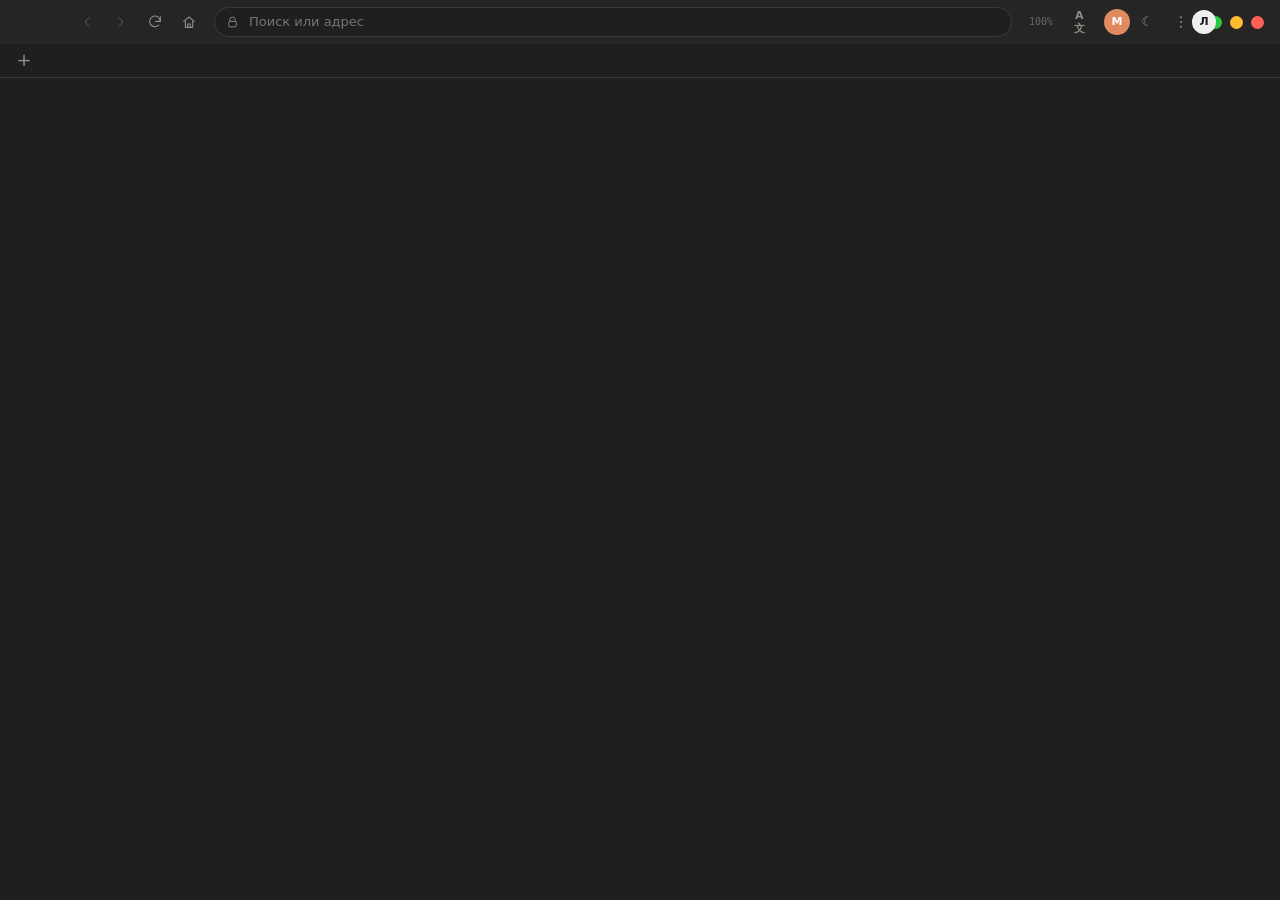
==== crates/rustle-ui/assets/chrome/index.html @ 7222b8e9 "patch: Rustle 0.41.25 settings scroll and page actions" ====
<!doctype html>
<html lang="ru">
<head>
  <meta charset="utf-8">
  <meta name="viewport" content="width=device-width, initial-scale=1">
  <title>Rustle</title>
  <link rel="stylesheet" href="chrome.css">
</head>
<body>
  <aside class="global-settings-rail" id="global-settings-rail" hidden></aside>
  <div class="topbar" id="topbar">
  <div class="toolbar" role="toolbar" aria-label="Навигация">
    <button class="profile-avatar" id="profile-avatar" type="button" title="Профиль" aria-label="Профиль">
      <span id="profile-avatar-text">Л</span>
    </button>
    <div class="window-controls" id="window-controls">
      <button class="window-control window-control--min" id="win-min" type="button" title="Свернуть" aria-label="Свернуть">
        <svg viewBox="0 0 24 24" aria-hidden="true"><path d="M6 12h12" fill="none" stroke="currentColor" stroke-width="2" stroke-linecap="round"/></svg>
      </button>
      <button class="window-control window-control--max" id="win-max" type="button" title="Оконный режим" aria-label="Оконный режим">
        <svg viewBox="0 0 24 24" aria-hidden="true"><rect x="6" y="6" width="12" height="12" rx="1.5" fill="none" stroke="currentColor" stroke-width="2"/></svg>
      </button>
      <button class="window-control window-control--close" id="win-close" type="button" title="Закрыть" aria-label="Закрыть">
        <svg viewBox="0 0 24 24" aria-hidden="true"><path d="M7 7l10 10M17 7L7 17" fill="none" stroke="currentColor" stroke-width="2" stroke-linecap="round"/></svg>
      </button>
    </div>

    <button class="chrome-btn topbar-menu" type="button" id="topbar-menu" title="Настройки" aria-label="Настройки">
      <svg viewBox="0 0 24 24" aria-hidden="true"><path d="M5 7h14M5 12h14M5 17h14" fill="none" stroke="currentColor" stroke-width="1.8" stroke-linecap="round"/></svg>
    </button>
    <button class="chrome-btn" type="button" id="back" data-cmd="nav.back" title="Назад (Alt+←)" aria-label="Назад" disabled>
      <svg viewBox="0 0 24 24" aria-hidden="true"><path d="M15 18l-6-6 6-6" fill="none" stroke="currentColor" stroke-width="1.65" stroke-linecap="round" stroke-linejoin="round"/></svg>
    </button>
    <button class="chrome-btn" type="button" id="forward" data-cmd="nav.forward" title="Вперёд (Alt+→)" aria-label="Вперёд" disabled>
      <svg viewBox="0 0 24 24" aria-hidden="true"><path d="M9 6l6 6-6 6" fill="none" stroke="currentColor" stroke-width="1.65" stroke-linecap="round" stroke-linejoin="round"/></svg>
    </button>
    <button class="chrome-btn" type="button" id="reload" data-cmd="nav.reload" title="Обновить (F5)" aria-label="Обновить">
      <svg class="icon-reload" viewBox="0 0 24 24" aria-hidden="true"><path d="M20 11a8 8 0 1 0-2.3 5.7" fill="none" stroke="currentColor" stroke-width="1.65" stroke-linecap="round"/><path d="M20 4v7h-7" fill="none" stroke="currentColor" stroke-width="1.65" stroke-linecap="round" stroke-linejoin="round"/></svg>
      <svg class="icon-spinner" viewBox="0 0 24 24" aria-hidden="true"><circle cx="12" cy="12" r="8" fill="none" stroke="currentColor" stroke-width="1.65" opacity="0.25"/><path d="M20 12a8 8 0 0 0-8-8" fill="none" stroke="currentColor" stroke-width="1.65" stroke-linecap="round"/></svg>
    </button>
    <button class="chrome-btn" type="button" id="toolbar-home" title="На главную" aria-label="На главную">
      <svg viewBox="0 0 24 24" aria-hidden="true"><path d="m4 11 8-6.5 8 6.5" fill="none" stroke="currentColor" stroke-width="1.65" stroke-linecap="round" stroke-linejoin="round"/><path d="M6.5 10.5V20h11v-9.5" fill="none" stroke="currentColor" stroke-width="1.65" stroke-linejoin="round"/><path d="M10 20v-5h4v5" fill="none" stroke="currentColor" stroke-width="1.65" stroke-linejoin="round"/></svg>
    </button>

    <div class="address">
      <span class="address__search" aria-hidden="true">
        <svg viewBox="0 0 24 24"><circle cx="11" cy="11" r="6.5" fill="none" stroke="currentColor" stroke-width="1.7"/><path d="m16 16 4 4" fill="none" stroke="currentColor" stroke-width="1.7" stroke-linecap="round"/></svg>
      </span>
      <span class="address__icon" aria-hidden="true">
        <svg viewBox="0 0 24 24"><path d="M7 10V7a5 5 0 0 1 10 0v3" fill="none" stroke="currentColor" stroke-width="1.65"/><rect x="5" y="10" width="14" height="10" rx="2" fill="none" stroke="currentColor" stroke-width="1.65"/></svg>
      </span>
      <input id="address" class="address__input" type="text" value="" placeholder="Поиск или адрес" spellcheck="false" autocomplete="off" aria-label="Адресная строка">
    </div>

    <button class="profile-chip" id="profile-chip" type="button" title="Профиль" aria-label="Профиль">
      <span id="profile-chip-text">M</span>
    </button>

    <span class="zoom-label" id="zoom-label" title="Масштаб — сбросить" role="button" tabindex="0" aria-live="polite">100%</span>

    <button class="chrome-btn" type="button" id="translate-page" title="Google Переводчик" aria-label="Google Переводчик"><span class="translate-icon">A文</span></button>
    <button class="chrome-btn" type="button" data-newtab="rustle://downloads" title="Загрузки" aria-label="Загрузки">
      <svg viewBox="0 0 24 24" aria-hidden="true"><path d="M12 4v11m-4-4 4 4 4-4M5 19h14" fill="none" stroke="currentColor" stroke-width="1.65" stroke-linecap="round" stroke-linejoin="round"/></svg>
    </button>
    <button class="chrome-btn" type="button" id="theme-toggle" title="Сменить тему" aria-label="Сменить тему"><span id="theme-toggle-icon">☾</span></button>
    <button class="chrome-btn" type="button" id="menu-toggle" title="Меню" aria-label="Меню" aria-haspopup="menu" aria-expanded="false">
      <svg viewBox="0 0 24 24" aria-hidden="true"><circle cx="12" cy="5" r="1.5" fill="currentColor"/><circle cx="12" cy="12" r="1.5" fill="currentColor"/><circle cx="12" cy="19" r="1.5" fill="currentColor"/></svg>
    </button>
  </div>

  <div class="tabs" role="tablist" aria-label="Вкладки">
    <div class="tabs__items" id="tabs"></div>
    <button class="tab-new" type="button" id="new-tab" title="Новая вкладка (Ctrl+T)" aria-label="Новая вкладка">+</button>
    <span class="tabs__spacer"></span>
  </div>
  </div>

  <div class="recovery-banner" id="recovery-banner" hidden>
    <span>Сессия восстановлена после сбоя</span>
    <button type="button" id="recovery-close" aria-label="Закрыть">×</button>
  </div>
  <div class="find-bar" id="find-bar" hidden>
    <input id="find-input" class="find-bar__input" type="search" placeholder="Найти на странице" autocomplete="off">
    <button id="find-prev" class="find-bar__button" type="button" title="Предыдущее">↑</button>
    <button id="find-next" class="find-bar__button" type="button" title="Следующее">↓</button>
    <button id="find-close" class="find-bar__button" type="button" title="Закрыть">×</button>
  </div>

  <div class="suggestions" id="suggestions" hidden></div>

  <section class="error-view" id="error-view" aria-live="polite">
    <div class="error-view__card">
      <p class="error-view__eyebrow" id="error-code">Ошибка загрузки</p>
      <h1 class="error-view__title">Не удалось открыть страницу</h1>
      <p class="error-view__text" id="error-message">Проверьте адрес и подключение к интернету.</p>
      <p class="error-view__url" id="error-url"></p>
      <div class="error-view__actions">
        <button class="button button--primary" type="button" id="error-retry">Повторить</button>
        <button class="button" type="button" id="error-back">Назад</button>
      </div>
    </div>
  </section>

  <section class="newtab-view" id="newtab-view">
    <div class="newtab">
      <div class="newtab__hero" id="newtab-hero">
        <img class="newtab__logo" src="logo.png" alt="Rustle">
        <div class="newtab__brand">Rustle</div>
        <canvas class="newtab__particles" id="newtab-particles"></canvas>
      </div>
      <p class="newtab__tagline">Минималистичный браузер. 0.41.25.</p>

      <form class="newtab__search" id="newtab-search" role="search">
        <input class="newtab__input" id="newtab-query" type="text" placeholder="Поиск или адрес" autocomplete="off">
        <button class="newtab__go" type="submit" aria-label="Найти">→</button>
      </form>

      <div class="newtab__shortcuts" id="newtab-shortcuts"></div>
      <div class="newtab__actions">
        <button class="newtab__add" id="newtab-add" type="button">+ Добавить сайт</button>
        <button class="newtab__add newtab__edit" id="newtab-edit" type="button">✎ Редактировать плитки</button>
      </div>

    <aside class="history-sticks" id="newtab-history" aria-label="История и вкладки">
      <div class="history-sticks__scroll">
        <div class="stick-group" id="newtab-history-requests"></div>
        <div class="stick-divider"></div>
        <div class="stick-group" id="newtab-history-tabs"></div>
      </div>
    </aside>
    <div class="history-popover" id="history-popover" role="tooltip"></div>
      <p class="newtab__hint">Вкладки, история, закладки и настройки уже работают. <span class="newtab__version" id="about" title="Версия">0.41.25</span></p>
    </div>
  </section>

  <section class="internal-page" id="page-history" data-page="history" hidden>
    <header class="page-head">
      <div>
        <p class="page-eyebrow">Данные</p>
        <h1>История</h1>
      </div>
      <nav class="page-nav">
        <button type="button" data-nav="rustle://bookmarks">Закладки</button>
        <button type="button" data-nav="rustle://settings">Настройки</button>
        <button type="button" data-nav="rustle://about">О браузере</button>
      </nav>
    </header>
    <div class="page-toolbar">
      <input id="history-search" class="page-input" type="search" placeholder="Поиск по истории" autocomplete="off">
      <button id="history-clear" class="button" type="button">Очистить историю</button>
    </div>
    <div id="history-list" class="page-list" aria-live="polite"></div>
  </section>

  <section class="internal-page" id="page-bookmarks" data-page="bookmarks" hidden>
    <header class="page-head">
      <div>
        <p class="page-eyebrow">Коллекция</p>
        <h1>Закладки</h1>
      </div>
      <nav class="page-nav">
        <button type="button" data-nav="rustle://history">История</button>
        <button type="button" data-nav="rustle://settings">Настройки</button>
        <button type="button" data-nav="rustle://about">О браузере</button>
      </nav>
    </header>
    <p class="page-hint">Добавляйте страницы звездой в адресной строке.</p>
    <div class="page-toolbar">
      <button id="bookmarks-import" class="button" type="button">Импорт HTML</button>
      <button id="bookmarks-export" class="button" type="button">Экспорт HTML</button>
    </div>
    <div id="bookmarks-list" class="page-list" aria-live="polite"></div>
  </section>

  <section class="internal-page" id="page-settings" data-page="settings" hidden>
    <header class="page-head">
      <div>
        <p class="page-eyebrow">Поведение</p>
        <h1>Настройки</h1>
      </div>
    </header>

    <div class="settings-layout">
      <nav class="settings-nav" aria-label="Разделы настроек">

        <p>Разделы</p>
        <button type="button" data-nav="rustle://history">История</button>
        <button type="button" data-nav="rustle://bookmarks">Закладки</button>
        <button type="button" data-nav="rustle://about">О браузере</button>
        <div class="settings-nav__rule"></div>
        <button type="button" data-setting-target="setting-engine">Поисковик</button>
        <button type="button" data-setting-target="setting-theme">Тема</button>
        <button type="button" data-setting-target="setting-language">Язык</button>
        <button type="button" data-setting-target="setting-particles">Частицы</button>
        <button type="button" data-setting-target="setting-startup">При запуске</button>
        <button type="button" data-setting-target="setting-https">HTTPS</button>
        <button type="button" data-setting-target="setting-sidebar-width">Боковая панель</button>
        <button type="button" data-setting-target="setting-adblock">Adblock</button>
        <button type="button" data-setting-target="setting-adblock-exceptions">Исключения</button>
        <button type="button" data-setting-target="setting-adblock-rules">Свои правила</button>
        <button type="button" data-setting-target="setting-blocked-log">Журнал блокировок</button>
        <button type="button" data-setting-target="setting-profiles">Профили</button>
        <button type="button" data-setting-target="setting-topbar-style">Верхняя панель</button>
        <button type="button" data-setting-target="setting-window-controls">Кнопки окна</button>
        <button type="button" data-setting-target="setting-auto-suspend">Автосон</button>
        <button type="button" data-setting-target="setting-sessions">Сессии</button>

        <div class="settings-nav__actions">
          <button id="clear-data" class="button" type="button">Очистить cookies и кэш</button>
          <button id="settings-export" class="button" type="button">Экспорт настроек</button>
          <button id="settings-import" class="button" type="button">Импорт настроек</button>
          <span id="settings-status" class="settings__status"></span>
        </div>
      </nav>
      <form id="settings-form" class="settings">
      <label class="settings__row">
        <span>
          <strong>Поисковик</strong>
          <small>Используется для запросов из адресной строки.</small>
        </span>
        <select id="setting-engine">
          <option value="ddg">DuckDuckGo</option>
          <option value="google">Google</option>
          <option value="yandex">Яндекс</option>
          <option value="bing">Bing</option>
        </select>
      </label>
      <label class="settings__row">
        <span>
          <strong>Тема</strong>
          <small>Светлая или тёмная оболочка браузера.</small>
        </span>
        <select id="setting-theme">
          <option value="system">Системная</option>
          <option value="dark">Тёмная</option>
          <option value="light">Светлая</option>
        </select>
      </label>
                      <label class="settings__row">
          <span>
            <strong>Язык интерфейса</strong>
            <small>Русский или English.</small>
          </span>
          <select id="setting-language">
            <option value="ru">Русский</option>
            <option value="en">English</option>
          </select>
        </label>
        <label class="settings__row">
          <span>
            <strong>Частицы на главной</strong>
            <small>Распад логотипа и надписи Rustle.</small>
          </span>
          <input id="setting-particles" type="checkbox" checked>
        </label>
        <label class="settings__row settings__row--stack">
          <span>
            <strong>Интенсивность частиц</strong>
            <small id="setting-particles-label">100%</small>
          </span>
          <input id="setting-particles-intensity" type="range" min="40" max="200" step="10" value="100">
        </label>
<label class="settings__row">
          <span>
            <strong>Ширина боковой панели</strong>
            <small id="setting-sidebar-width-label">282 px</small>
          </span>
          <input id="setting-sidebar-width" type="range" min="72" max="282" step="1" value="282">
        </label>
<label class="settings__row">
        <span>
          <strong>При запуске</strong>
          <small>Восстанавливать сессию или открывать новую вкладку.</small>
        </span>
        <select id="setting-startup">
          <option value="restore">Восстанавливать вкладки</option>
          <option value="newtab">Открывать новую вкладку</option>
        </select>
      </label>
      <label class="settings__row">
        <span>
          <strong>HTTPS-first</strong>
          <small>Пробовать HTTPS для HTTP-адресов, кроме localhost.</small>
        </span>
        <input id="setting-https" type="checkbox" checked>
      </label>
      <label class="settings__row">
        <span>
          <strong>Блокировка рекламы</strong>
          <small>Полноценный Adblock: EasyList, EasyPrivacy и RU AdList, сетевые и косметические фильтры.</small>
        </span>
        <input id="setting-adblock" type="checkbox" checked>
      </label>
      <div class="settings__row">
        <span>
          <strong>Фильтры Adblock</strong>
          <small id="adblock-status">Загрузка…</small>
        </span>
        <button id="adblock-update" class="button" type="button">Обновить</button>
      </div>
      <label class="settings__row settings__row--stack">
        <span>
          <strong>Исключения Adblock</strong>
          <small>Домены через запятую — реклама на них не блокируется.</small>
        </span>
        <textarea class="settings__exceptions" id="setting-adblock-exceptions" rows="2" placeholder="hltv.org"></textarea>
      </label>
      <label class="settings__row settings__row--stack">
        <span>
          <strong>Свои правила Adblock</strong>
          <small>По одному правилу на строку. Поддерживаются домены, ||домен^ и @@исключения.</small>
        </span>
        <textarea class="settings__exceptions" id="setting-adblock-rules" rows="3" placeholder="||ads.example.com^"></textarea>
      </label>
      <label class="settings__row">
        <span>
          <strong>Очищать при выходе</strong>
          <small>Удалять историю, сессию и данные WebView2 после закрытия.</small>
        </span>
        <input id="setting-clear-exit" type="checkbox">
      </label>
      <div class="settings__row settings__row--stack">
        <span>
          <strong>Библиотека сессий</strong>
          <small>Сохраняйте наборы вкладок с названием и превью.</small>
        </span>
        <div class="settings__session-create">
          <input id="session-name" type="text" placeholder="Название сессии" autocomplete="off">
          <input id="session-tags" type="text" placeholder="Теги через запятую" autocomplete="off">
          <button id="session-save" class="button" type="button">Сохранить текущую</button>
        </div>
        <input id="session-filter" type="text" placeholder="Поиск по сессиям и тегам" autocomplete="off">
        <div id="sessions-list" class="sessions-list"></div>
      </div>
      <div class="settings__row settings__row--stack">
        <span>
          <strong>Журнал блокировок</strong>
          <small>Последние заблокированные запросы.</small>
        </span>
        <div id="blocked-list" class="blocked-list"></div>
      </div>
      <label class="settings__row">
        <span>
          <strong>Верхняя панель</strong>
          <small>Компактная строка или классическая с отдельной панелью вкладок.</small>
        </span>
        <select id="setting-topbar-style">
          <option value="compact">Компактная</option>
          <option value="classic">Классическая</option>
        </select>
      </label>
      <label class="settings__row">
        <span>
          <strong>Кнопки окна</strong>
          <small>Светофор macOS или стандартные кнопки Windows.</small>
        </span>
        <select id="setting-window-controls">
          <option value="traffic">Светофор</option>
          <option value="standard">Стандартные Windows</option>
        </select>
      </label>
      <div class="settings__row settings__row--stack">
        <span>
          <strong>Профили</strong>
          <small>Отдельные cookie и данные сайтов. PIN — 4 цифры.</small>
        </span>
        <label class="profile-ask"><input type="checkbox" id="profile-ask"> Спрашивать профиль при открытии</label>
        <div class="profile-settings-list" id="profile-settings-list"></div>
        <div class="profile-create">
          <input id="profile-name" type="text" placeholder="Название профиля" autocomplete="off">
          <input id="profile-new-pin" type="password" inputmode="numeric" maxlength="4" placeholder="PIN (необязательно)" autocomplete="off">
          <button class="button" id="profile-create" type="button">Создать профиль</button>
        </div>
      </div>
      <button type="submit" hidden aria-hidden="true"></button>
    </form>
  </section>

  <section class="internal-page" id="page-about" data-page="about" hidden>
    <header class="page-head">
      <div>
        <p class="page-eyebrow">Проект</p>
        <h1>Rustle</h1>
      </div>
      <nav class="page-nav">
        <button type="button" data-nav="rustle://history">История</button>
        <button type="button" data-nav="rustle://bookmarks">Закладки</button>
        <button type="button" data-nav="rustle://settings">Настройки</button>
      </nav>
    </header>
    <div class="about">
      <p>Минималистичный браузер на Rust и WebView2. Без телеметрии и фоновой сетевой активности.</p>
      <dl>
        <dt>Версия</dt><dd id="about-version">0.0.1</dd>
        <dt>Движок</dt><dd>WebView2 <span id="about-webview2">—</span></dd>
        <dt>Обновления</dt><dd><button class="link" id="update-check" type="button">Проверить обновления</button> <span id="update-status"></span> <button class="link" id="update-download" type="button" hidden>Скачать</button></dd>
        <dt>Исходники</dt><dd><button class="link" type="button" data-nav="https://github.com/d1m40fficial/rustle">github.com/d1m40fficial/rustle</button></dd>
      </dl>
    </div>
  </section>

  <section class="internal-page" id="page-downloads" data-page="downloads" hidden>
    <header class="page-head">
      <div>
        <p class="page-eyebrow">Файлы</p>
        <h1>Загрузки</h1>
      </div>
      <nav class="page-nav">
        <button type="button" data-nav="rustle://history">История</button>
        <button type="button" data-nav="rustle://bookmarks">Закладки</button>
        <button type="button" data-nav="rustle://settings">Настройки</button>
      </nav>
    </header>
    <p class="page-hint">Файлы сохраняются в папку «Загрузки». Отсюда можно открыть файл или папку.</p>
    <div id="downloads-list" class="page-list" aria-live="polite"></div>
  </section>

  <div class="switcher-overlay" id="switcher-overlay" hidden>
    <div class="switcher" role="dialog" aria-modal="true">
      <input class="switcher__input" id="switcher-input" type="text" placeholder="Поиск по вкладкам…" autocomplete="off">
      <div class="switcher__list" id="switcher-list"></div>
    </div>
  </div>
  <div class="palette-overlay" id="palette-overlay" hidden>
    <div class="palette" role="dialog" aria-modal="true">
      <input class="palette__input" id="palette-input" type="text" placeholder="Команда или вкладка…" autocomplete="off">
      <div class="palette__list" id="palette-list"></div>
    </div>
  </div>

  <div class="profile-overlay" id="profile-overlay" hidden>
    <div class="profile-card">
      <h2>Выберите профиль</h2>
      <p class="page-hint">Данные профилей хранятся отдельно.</p>
      <div class="profile-list" id="profile-list"></div>
      <input class="profile-pin" id="profile-pin" type="password" inputmode="numeric" maxlength="4" placeholder="PIN (4 цифры)" autocomplete="off" hidden>
      <span class="profile-error" id="profile-error"></span>
      <button class="button button--primary" id="profile-enter" type="button" hidden>Войти</button>
    </div>
  </div>

  <div class="resize-overlay" aria-hidden="true">
    <div class="resize-edge" data-edge="12" style="top:0;left:0;right:0;height:10px;cursor:ns-resize"></div>
    <div class="resize-edge" data-edge="10" style="top:0;left:0;bottom:0;width:10px;cursor:ew-resize"></div>
    <div class="resize-edge" data-edge="11" style="top:0;right:0;bottom:0;width:10px;cursor:ew-resize"></div>
    <div class="resize-edge" data-edge="13" style="top:0;left:0;width:20px;height:20px;cursor:nwse-resize"></div>
    <div class="resize-edge" data-edge="14" style="top:0;right:0;width:20px;height:20px;cursor:nesw-resize"></div>
  </div>

  <div class="prompt-overlay" id="prompt-overlay" hidden>
    <div class="prompt-card" role="dialog" aria-modal="true">
      <p class="prompt-title" id="prompt-title">Название группы</p>
      <input class="prompt-input" id="prompt-input" type="text" autocomplete="off">
      <div class="prompt-actions">
        <button class="button" type="button" id="prompt-cancel">Отмена</button>
        <button class="button button--primary" type="button" id="prompt-ok">OK</button>
      </div>
    </div>
  </div>

  <script src="chrome.js"></script>
</body>
</html>
---- crates/rustle-ui/assets/chrome/chrome.css ----
:root {
  --bg: #1f1f1f;
  --bg-elevated: #252525;
  --bg-hover: rgba(255, 255, 255, 0.06);
  --border: rgba(233, 230, 223, 0.13);
  --border-strong: rgba(233, 230, 223, 0.24);
  --text: #e9e6df;
  --text-muted: #918d85;
  --accent: #e08a5f;
  --danger: #e06c5f;
  --radius: 8px;
  --mono: ui-monospace, "SFMono-Regular", "Cascadia Code", "Roboto Mono", Menlo, Consolas, monospace;
  --sans: ui-sans-serif, system-ui, -apple-system, "Segoe UI", sans-serif;
}

* {
  box-sizing: border-box;
}

html,
body {
  height: 100%;
}

body {
  position: relative;
  margin: 0;
  overflow: hidden;
  background: var(--bg);
  color: var(--text);
  font: 13px/1.2 var(--sans);
  user-select: none;
}

button {
  font: inherit;
  color: inherit;
}

button:focus-visible,
input:focus-visible,
.tab:focus-visible {
  outline: 2px solid var(--accent);
  outline-offset: 1px;
}

.tabs {
  flex: 0 0 34px;
  height: 34px;
  display: flex;
  align-items: center;
  gap: 2px;
  padding: 0 8px;
  overflow: hidden;
  border-bottom: 1px solid var(--border);
  background: var(--bg);
  transition:
    height 0.22s ease,
    opacity 0.18s ease,
    border-color 0.2s ease;
}

.tabs__items {
  display: flex;
  align-items: flex-end;
  align-self: flex-end;
  gap: 2px;
  min-width: 0;
  max-width: calc(100% - 80px);
  overflow-x: auto;
  overflow-y: hidden;
  scrollbar-width: none;
}

.tabs__items::-webkit-scrollbar {
  display: none;
}

.tab {
  position: relative;
  height: 30px;
  flex: 0 1 200px;
  min-width: 108px;
  max-width: 220px;
  display: flex;
  align-items: center;
  gap: 8px;
  padding: 0 10px;
  border-radius: 8px;
  color: var(--text-muted);
  cursor: default;
}

.tab--active {
  background: var(--bg-elevated);
  color: var(--text);
}

.tab:hover:not(.tab--active) {
  background: #26272a;
}

.tab__favicon {
  width: 16px;
  height: 16px;
  display: inline-flex;
  align-items: center;
  justify-content: center;
  border-radius: 50%;
  background: #4c566a;
  color: #e8eaed;
  font-size: 9px;
  font-weight: 600;
  flex: 0 0 auto;
}

.tab__spinner {
  display: none;
  width: 12px;
  height: 12px;
  border: 2px solid #5f6368;
  border-top-color: var(--accent);
  border-radius: 50%;
  animation: spin 0.8s linear infinite;
  flex: 0 0 auto;
}

.tab--loading .tab__spinner {
  display: block;
}

.tab--loading .tab__favicon {
  display: none;
}

.tab__title {
  min-width: 0;
  overflow: hidden;
  text-overflow: ellipsis;
  white-space: nowrap;
}

.tab__close {
  position: absolute;
  right: 5px;
  top: 6px;
  width: 18px;
  height: 18px;
  display: inline-flex;
  align-items: center;
  justify-content: center;
  border: 0;
  border-radius: 4px;
  background: transparent;
  color: var(--text-muted);
  font-size: 15px;
  line-height: 1;
  cursor: pointer;
  opacity: 0;
  z-index: 2;
  background: var(--bg-elevated);
}

.tab:hover .tab__close,
.tab:focus-within .tab__close {
  opacity: 1;
}

.tab:hover .tab__title {
  -webkit-mask-image: linear-gradient(90deg, #000 72%, transparent 100%);
  mask-image: linear-gradient(90deg, #000 72%, transparent 100%);
}

.tab__close:hover {
  background: var(--bg-hover);
  color: var(--text);
}

.tab-new {
  width: 28px;
  height: 28px;
  margin-bottom: 1px;
  border: 0;
  border-radius: 6px;
  background: transparent;
  color: var(--text-muted);
  font-size: 18px;
  line-height: 1;
  cursor: pointer;
  flex: 0 0 auto;
}

.tab-new:hover {
  background: var(--bg-hover);
  color: var(--text);
}

.tabs__spacer {
  flex: 1;
  align-self: stretch;
}

.build-badge {
  align-self: center;
  margin-right: 4px;
  padding: 2px 7px;
  border: 1px solid var(--border);
  border-radius: 999px;
  color: var(--text-muted);
  font-size: 10px;
  letter-spacing: 0.04em;
}

.toolbar {
  position: relative;
  height: 44px;
  display: flex;
  align-items: center;
  gap: 4px;
  padding: 0 84px 0 var(--toolbar-nav-left, 72px);
  background: var(--bg-elevated);
}

.chrome-btn {
  width: 30px;
  height: 30px;
  display: inline-flex;
  align-items: center;
  justify-content: center;
  border: 0;
  border-radius: 50%;
  background: transparent;
  color: var(--text-muted);
  cursor: pointer;
}

.chrome-btn svg {
  width: 16px;
  height: 16px;
}

.chrome-btn:hover:not(:disabled) {
  background: var(--bg-hover);
  color: var(--text);
}

.chrome-btn:disabled {
  opacity: 0.35;
  cursor: default;
}

#reload .icon-spinner {
  display: none;
}

html.loading #reload .icon-reload {
  display: none;
}

html.loading #reload .icon-spinner {
  display: block;
  animation: spin 0.8s linear infinite;
}

.address {
  flex: 1;
  min-width: 120px;
  height: 30px;
  display: flex;
  align-items: center;
  gap: 8px;
  margin: 0 6px;
  padding: 0 11px;
  border: 1px solid var(--border);
  border-radius: 999px;
  background: var(--bg);
}

.address:focus-within {
  border-color: var(--accent);
}

.address__icon {
  display: inline-flex;
  color: var(--text-muted);
}

.address__icon svg {
  width: 13px;
  height: 13px;
}

.address__input {
  flex: 1;
  min-width: 0;
  border: 0;
  outline: 0;
  background: transparent;
  color: var(--text);
  font: inherit;
  user-select: text;
}

.address__input:focus,
.address__input:focus-visible {
  outline: none;
  border: 0;
  box-shadow: none;
  background: transparent;
}

.address__input::selection {
  background: #394457;
}


.error-view {
  display: none;
  height: calc(100vh - var(--chrome-offset, 78px));
  padding: 42px 48px;
  overflow: auto;
  background: var(--bg);
}

html.error-mode .error-view {
  display: flex;
  align-items: flex-start;
}

html.newtab-mode .newtab-view {
  display: flex;
}

html.newtab-mode .error-view,
html.error-mode .newtab-view {
  display: none;
}

.newtab-view {
  display: none;
  height: calc(100vh - 78px);
  padding: 48px 24px;
  overflow: auto;
  background: var(--bg);
}

.newtab {
  width: min(640px, 100%);
  margin: auto;
  display: flex;
  flex-direction: column;
  align-items: center;
  gap: 12px;
  text-align: center;
}

.newtab__hero {
  position: relative;
  padding: 0 16px;
  display: flex;
  flex-direction: column;
  align-items: center;
  gap: 12px;
  touch-action: none;
  user-select: none;
}

.newtab__particles {
  position: absolute;
  inset: 0;
  width: 100%;
  height: 100%;
  pointer-events: none;
  opacity: 0;
}

.newtab__hero.is-particles .newtab__logo,
.newtab__hero.is-particles .newtab__brand {
  opacity: 0;
}
.newtab__logo {
  width: 76px;
  height: 76px;
  object-fit: contain;
  border-radius: 16px;
  box-shadow: 0 8px 24px rgba(0, 0, 0, 0.22);
}
.newtab__brand {
  font-size: 46px;
  font-weight: 600;
  letter-spacing: -0.03em;
}

.newtab__tagline {
  margin: 0;
  color: var(--text-muted);
  font-size: 14px;
}

.newtab__search {
  cursor: text;
  width: min(560px, 100%);
  height: 44px;
  display: flex;
  align-items: center;
  gap: 8px;
  margin-top: 16px;
  padding: 0 8px 0 16px;
  border: 1px solid var(--border);
  border-radius: 22px;
  background: var(--bg-elevated);
}

.newtab__search:focus-within {
  border-color: var(--accent);
}

.newtab__input {
  flex: 1;
  align-self: stretch;
  min-width: 0;
  border: 0;
  outline: 0;
  background: transparent;
  color: var(--text);
  font: inherit;
}

.newtab__go {
  cursor: pointer;
  width: 30px;
  height: 30px;
  border: 0;
  border-radius: 50%;
  background: transparent;
  color: var(--accent);
  font-size: 20px;
  cursor: pointer;
}

.newtab__go:hover {
  background: var(--bg-hover);
}

.newtab__shortcuts {
  width: min(760px, 100%);
  display: grid;
  grid-template-columns: repeat(auto-fit, minmax(112px, 1fr));
  gap: 10px;
  margin-top: 10px;
}

.newtab__shortcut {
  position: relative;
  min-width: 0;
  min-height: 88px;
  overflow: hidden;
  display: flex;
  flex-direction: column;
  align-items: center;
  gap: 8px;
  padding: 14px 8px;
  border: 1px solid var(--border);
  border-radius: 12px;
  background: transparent;
  color: var(--text);
  font-size: 12px;
  cursor: pointer;
}

.newtab__shortcut:hover {
  background: var(--bg-elevated);
}

.shortcut__remove {
  position: absolute;
  top: 4px;
  right: 4px;
  width: 18px;
  height: 18px;
  border: 0;
  border-radius: 4px;
  background: transparent;
  color: var(--text-muted);
  cursor: pointer;
  font-size: 13px;
  opacity: 0;
}

.newtab__shortcut:hover .shortcut__remove {
  opacity: 1;
}

.shortcut__remove:hover {
  background: var(--bg-hover);
  color: var(--danger);
}

.newtab__add {
  max-width: 760px;
  margin-top: 8px;
  padding: 6px 12px;
  border: 1px dashed var(--border);
  border-radius: 8px;
  background: transparent;
  color: var(--text-muted);
  cursor: pointer;
  font: inherit;
}

.newtab__add:hover {
  border-color: var(--accent);
  color: var(--accent);
}

.newtab__actions {
  display: flex;
  align-items: center;
  gap: 8px;
  margin-top: 8px;
}

.newtab__actions .newtab__add {
  margin-top: 0;
}

.newtab__edit {
  border-style: solid;
}
.newtab__shortcut > span:not(.newtab__mark) {
  max-width: 100%;
  overflow: hidden;
  text-overflow: ellipsis;
  white-space: nowrap;
}

.newtab__mark {
  width: 30px;
  height: 30px;
  display: inline-flex;
  align-items: center;
  justify-content: center;
  border-radius: 8px;
  background: #303134;
  color: var(--text-muted);
  font-size: 11px;
  font-weight: 600;
}

.newtab__hint {
  max-width: 520px;
  margin: 18px 0 0;
  color: var(--text-muted);
  font-size: 12px;
  text-align: center;
}

.error-view__card {
  max-width: 620px;
  padding: 24px;
  border: 1px solid var(--border);
  border-radius: 12px;
  background: var(--bg-elevated);
}

.error-view__eyebrow {
  margin: 0 0 8px;
  color: var(--danger);
  font-size: 11px;
  letter-spacing: 0.08em;
  text-transform: uppercase;
}

.error-view__title {
  margin: 0 0 10px;
  font-size: 22px;
  font-weight: 600;
}

.error-view__text {
  margin: 0 0 12px;
  color: var(--text-muted);
  font-size: 14px;
  line-height: 1.5;
  user-select: text;
}

.error-view__url {
  margin: 0 0 20px;
  padding: 8px 10px;
  border: 1px solid var(--border);
  border-radius: 6px;
  color: var(--text-muted);
  font-family: Consolas, "Cascadia Mono", monospace;
  font-size: 12px;
  word-break: break-all;
  user-select: text;
}

.error-view__actions {
  display: flex;
  gap: 8px;
}

.button {
  height: 32px;
  padding: 0 16px;
  border: 1px solid var(--border-strong);
  border-radius: 6px;
  background: transparent;
  cursor: pointer;
}

.button:hover:not(:disabled) {
  background: var(--bg-hover);
}

.button--primary {
  border-color: var(--accent);
  background: var(--accent);
  color: #202124;
  font-weight: 600;
}

.button--primary:hover:not(:disabled) {
  background: #aecbfa;
}

.button:disabled {
  opacity: 0.4;
  cursor: default;
}

@keyframes spin {
  to {
    transform: rotate(360deg);
  }
}


html[data-theme="light"] {
  --bg: #fbfaf7;
  --bg-elevated: #f5f2eb;
  --bg-hover: rgba(23, 22, 20, 0.045);
  --border: rgba(23, 22, 20, 0.12);
  --border-strong: rgba(23, 22, 20, 0.22);
  --text: #171614;
  --text-muted: #7c776e;
  --accent: #c4552d;
  --danger: #b4432d;
}

html[data-theme="light"] .button--primary {
  color: #ffffff;
}

html[data-theme="light"] .newtab__mark {
  background: #e8eaed;
}

.internal-page {
  height: calc(100vh - 78px);
  padding: 28px 32px 40px;
  overflow: auto;
  background: var(--bg);
}

.internal-page[hidden] {
  display: none;
}

.page-head {
  display: flex;
  align-items: flex-start;
  justify-content: space-between;
  gap: 20px;
  max-width: 980px;
  margin: 0 auto 22px;
}

.page-eyebrow {
  margin: 0 0 6px;
  color: var(--text-muted);
  font-size: 11px;
  letter-spacing: 0.08em;
  text-transform: uppercase;
}

.page-head h1 {
  margin: 0;
  font-size: 28px;
  font-weight: 600;
  letter-spacing: -0.02em;
}

.page-nav {
  display: flex;
  flex-wrap: wrap;
  gap: 6px;
}

.page-nav button,
.link {
  padding: 6px 10px;
  border: 0;
  border-radius: 6px;
  background: transparent;
  color: var(--accent);
  cursor: pointer;
}

.page-nav button:hover,
.link:hover {
  background: var(--bg-hover);
}

.page-toolbar {
  display: flex;
  gap: 10px;
  max-width: 980px;
  margin: 0 auto 16px;
}

.page-input {
  flex: 1;
  min-width: 0;
  height: 36px;
  padding: 0 12px;
  border: 1px solid var(--border);
  border-radius: 8px;
  outline: none;
  background: var(--bg-elevated);
  color: var(--text);
  font: inherit;
}

.page-input:focus {
  border-color: var(--accent);
}

.page-hint {
  max-width: 980px;
  margin: 0 auto 16px;
  color: var(--text-muted);
}

.page-list {
  max-width: 980px;
  margin: 0 auto;
  display: flex;
  flex-direction: column;
  gap: 4px;
}

.page-row {
  display: grid;
  grid-template-columns: minmax(0, 1fr) auto auto;
  align-items: center;
  gap: 12px;
  padding: 10px 12px;
  border-radius: 8px;
}

.page-row:hover {
  background: var(--bg-hover);
}

.page-row__main {
  min-width: 0;
  display: flex;
  flex-direction: column;
  gap: 3px;
  border: 0;
  padding: 0;
  background: transparent;
  color: var(--text);
  text-align: left;
  cursor: pointer;
}

.page-row__title {
  overflow: hidden;
  text-overflow: ellipsis;
  white-space: nowrap;
  font-weight: 500;
}

.page-row__url {
  overflow: hidden;
  text-overflow: ellipsis;
  white-space: nowrap;
  color: var(--text-muted);
  font-size: 12px;
}

.page-row__time {
  color: var(--text-muted);
  font-size: 11px;
  white-space: nowrap;
}

.page-row__remove {
  width: 28px;
  height: 28px;
  border: 0;
  border-radius: 6px;
  background: transparent;
  color: var(--text-muted);
  cursor: pointer;
  font-size: 16px;
}

.page-row__remove:hover {
  background: var(--bg-elevated);
  color: var(--danger);
}

.page-empty {
  padding: 48px 12px;
  color: var(--text-muted);
  text-align: center;
}

.settings {
  max-width: 720px;
  margin: 0 auto;
  display: flex;
  flex-direction: column;
  gap: 2px;
}

.settings__row {
  display: flex;
  align-items: center;
  justify-content: space-between;
  gap: 24px;
  padding: 16px 0;
  border-bottom: 1px solid var(--border);
}

.settings__row span {
  display: flex;
  flex-direction: column;
  gap: 4px;
}

.settings__row small {
  color: var(--text-muted);
}

.settings__row select {
  min-width: 200px;
  height: 34px;
  padding: 0 10px;
  border: 1px solid var(--border);
  border-radius: 7px;
  background: var(--bg-elevated);
  color: var(--text);
  font: inherit;
}

.settings__actions {
  display: flex;
  align-items: center;
  gap: 14px;
  padding-top: 20px;
}

.settings__status {
  color: var(--text-muted);
  font-size: 12px;
}

.about {
  max-width: 720px;
  margin: 0 auto;
  color: var(--text-muted);
  line-height: 1.6;
}

.about dl {
  display: grid;
  grid-template-columns: 120px 1fr;
  gap: 10px 16px;
  margin-top: 22px;
}

.about dt {
  color: var(--text);
  font-weight: 500;
}

.about dd {
  margin: 0;
}

.download-row {
  display: grid;
  grid-template-columns: minmax(0, 1.4fr) minmax(160px, 0.8fr) auto;
  align-items: center;
  gap: 18px;
  padding: 12px;
  border-radius: 8px;
}

.download-row:hover {
  background: var(--bg-hover);
}

.download-row__main {
  min-width: 0;
  display: flex;
  flex-direction: column;
  gap: 3px;
}

.download-row__info {
  display: flex;
  align-items: center;
  gap: 10px;
}

.download-bar {
  flex: 1;
  height: 4px;
  border-radius: 3px;
  background: var(--border);
  overflow: hidden;
}

.download-bar span {
  display: block;
  height: 100%;
  background: var(--accent);
  transition: width 0.2s linear;
}

.download-row__status {
  min-width: 52px;
  color: var(--text-muted);
  font-size: 11px;
  text-align: right;
}

.download-row__actions {
  display: flex;
  gap: 6px;
}

.download-row__actions .button {
  padding: 0 10px;
}

@media (max-width: 760px) {
  .download-row {
    grid-template-columns: 1fr;
    gap: 8px;
  }

  .internal-page {
    padding: 20px 16px 32px;
  }

  .page-head {
    flex-direction: column;
  }

  .settings__row {
    align-items: flex-start;
    flex-direction: column;
    gap: 10px;
  }

  .settings__row select {
    width: 100%;
  }
}
.suggestions {
  position: absolute;
  top: 44px;
  left: var(--suggest-left, 8px);
  width: var(--suggest-width, auto);
  right: auto;
  z-index: 5;
  display: flex;
  flex-direction: column;
  padding: 6px;
  border: 1px solid var(--border);
  border-radius: 0 0 10px 10px;
  background: var(--bg-elevated);
  box-shadow: 0 12px 30px rgba(0, 0, 0, 0.28);
  max-height: 270px;
  overflow: auto;
}

.suggestions[hidden] {
  display: none;
}

.suggestion {
  display: flex;
  flex-direction: column;
  gap: 3px;
  width: 100%;
  padding: 9px 12px;
  border: 0;
  border-radius: 7px;
  background: transparent;
  color: var(--text);
  text-align: left;
  cursor: pointer;
}

.suggestion:hover,
.suggestion.is-selected {
  background: var(--bg-hover);
}

.suggestion__title {
  overflow: hidden;
  text-overflow: ellipsis;
  white-space: nowrap;
  font-weight: 500;
}

.suggestion__url {
  overflow: hidden;
  text-overflow: ellipsis;
  white-space: nowrap;
  color: var(--text-muted);
  font-size: 11px;
}

html[data-theme="light"] .suggestions {
  box-shadow: 0 12px 30px rgba(32, 33, 36, 0.18);
}

@media (max-width: 760px) {
  .internal-page {
    padding: 20px 16px 32px;
  }

  .page-head {
    flex-direction: column;
  }

  .settings__row {
    align-items: flex-start;
    flex-direction: column;
    gap: 10px;
  }

  .settings__row select {
    width: 100%;
  }
}

.tab__favicon--image {
  background: transparent;
}

.tab__favicon img {
  width: 16px;
  height: 16px;
  display: block;
  object-fit: contain;
}

.bookmark-folder {
  padding: 14px 12px 4px;
  color: var(--text-muted);
  font-size: 11px;
  letter-spacing: 0.06em;
  text-transform: uppercase;
}

html.private-mode .build-badge {
  border-color: var(--danger);
  color: var(--danger);
  letter-spacing: 0.06em;
}

.address__icon--insecure {
  color: var(--danger);
}

.find-bar {
  position: absolute;
  top: var(--chrome-offset, 78px);
  right: 12px;
  z-index: 6;
  display: flex;
  align-items: center;
  gap: 4px;
  height: 38px;
  padding: 0 6px 0 10px;
  border: 1px solid var(--border);
  border-radius: 8px;
  background: var(--bg-elevated);
  box-shadow: 0 8px 24px rgba(0, 0, 0, 0.28);
}

.find-bar[hidden] {
  display: none;
}

.find-bar__input {
  width: 220px;
  height: 28px;
  border: 0;
  outline: 0;
  background: transparent;
  color: var(--text);
  font: inherit;
}

.find-bar__button {
  width: 26px;
  height: 26px;
  border: 0;
  border-radius: 5px;
  background: transparent;
  color: var(--text);
  cursor: pointer;
  font-size: 16px;
}

.find-bar__button:hover {
  background: var(--bg-hover);
}

.window-controls {
  position: absolute;
  right: 8px;
  top: 0;
  height: 44px;
  display: flex;
  align-items: center;
  gap: 8px;
  padding: 0 8px 0 2px;
  cursor: default;
  z-index: 2;
}

.window-control {
  width: 13px;
  height: 13px;
  display: inline-flex;
  align-items: center;
  justify-content: center;
  padding: 0;
  border: 0;
  border-radius: 50%;
  color: #2a1c08;
  cursor: default;
}

.window-control svg {
  width: 8px;
  height: 8px;
  opacity: 0;
  transition: opacity 0.15s ease;
}

.window-control:hover svg {
  opacity: 0.72;
}

.window-control--close {
  background: #ff5f57;
}

.window-control--max {
  background: #febc2e;
}

.window-control--min {
  background: #28c840;
}

.window-control:active {
  filter: brightness(0.88);
}

.translate-icon {
  font-size: 11px;
  font-weight: 600;
  letter-spacing: -0.04em;
}

.zoom-label {
  min-width: 38px;
  padding: 4px 6px;
  border-radius: 999px;
  color: var(--text-muted);
  font-family: var(--mono);
  font-size: 10px;
  text-align: center;
  cursor: pointer;
  opacity: 0.65;
  pointer-events: auto;
  transition: opacity 0.25s ease;
}

.zoom-label.is-visible {
  opacity: 1;
  pointer-events: auto;
}

.zoom-label:hover {
  background: var(--bg-hover);
  color: var(--text);
}

.address__input--domain {
  font-weight: 600;
}

.address__input--full {
  color: var(--text-muted);
}

html.vertical-mode .tabs {
  height: 0;
  opacity: 0;
  border-bottom-color: transparent;
  padding-top: 0;
  padding-bottom: 0;
}

html.vertical-mode .tabs__items,
html.vertical-mode .tab-new {
  display: none;
}

.newtab__version {
  margin-left: 8px;
  color: var(--text-muted);
  font-family: var(--mono);
  font-size: 10px;
}

.menu-wrap {
  position: relative;
}

.app-menu {
  position: absolute;
  top: 38px;
  right: 0;
  z-index: 20;
  min-width: 220px;
  padding: 6px;
  border: 1px solid var(--border);
  border-radius: 10px;
  background: var(--bg-elevated);
  box-shadow: 0 12px 30px rgba(0, 0, 0, 0.28);
}

.app-menu[hidden] {
  display: none;
}

.app-menu button {
  display: block;
  width: 100%;
  padding: 8px 10px;
  border: 0;
  border-radius: 6px;
  background: transparent;
  color: var(--text);
  text-align: left;
  cursor: pointer;
  font: inherit;
}

.app-menu button:hover {
  background: var(--bg-hover);
}

html.vertical-mode.overlay-mode .newtab-view {
  padding-left: calc(var(--sidebar-width, 220px) + 24px);
}

html.vertical-mode.overlay-mode .internal-page {
  padding-left: calc(var(--sidebar-width, 220px) + 32px);
}

html.vertical-mode.overlay-mode .error-view {
  padding-left: calc(var(--sidebar-width, 220px) + 48px);
}

.app-menu--context {
  position: fixed;
  right: auto;
}

.chrome-btn.is-active {
  color: var(--accent);
  background: var(--accent-soft);
}

.shortcut__label {
  max-width: 100%;
  overflow: hidden;
  text-overflow: ellipsis;
  white-space: nowrap;
}

.shortcut__rename {
  position: absolute;
  top: 4px;
  left: 4px;
  width: 20px;
  height: 20px;
  padding: 0;
  border: 0;
  border-radius: 5px;
  background: transparent;
  color: var(--text-muted);
  cursor: pointer;
  font-size: 12px;
  opacity: 0;
}

.newtab__shortcuts.is-editing .shortcut__rename {
  opacity: 1;
}

.shortcut__rename:hover {
  background: var(--bg-hover);
  color: var(--accent);
}

.newtab__shortcut.shortcut--editable {
  border-style: dashed;
  cursor: grab;
}

.newtab__shortcut.shortcut--editable:active {
  cursor: grabbing;
}

.newtab__shortcut.shortcut--dragging {
  opacity: 0.35;
}

.newtab__shortcut.shortcut--drop {
  border-color: var(--accent);
  background: var(--accent-soft);
}
:root {
  --page-zoom: 1;
}

.newtab-view,
.internal-page {
  zoom: var(--page-zoom, 1);
}

.tabs__divider {
  width: 1px;
  height: 18px;
  margin: 0 4px;
  background: var(--border);
  align-self: center;
  flex: 0 0 auto;
}

.tab--pinned {
  flex: 0 0 36px;
  width: 36px;
  min-width: 36px;
  max-width: 36px;
  padding: 0;
  justify-content: center;
  gap: 0;
}

.tab--pinned .tab__title,
.tab--pinned .tab__close {
  display: none;
}

.tab--pinned.tab--active {
  box-shadow: inset 0 -2px 0 var(--accent);
}

.tab-group--horizontal {
  display: flex;
  align-items: flex-end;
  gap: 2px;
  flex: 0 0 auto;
  min-width: 0;
  margin: 0;
  padding: 0 4px;
  border-radius: 9px 9px 0 0;
  background: color-mix(in srgb, hsl(var(--group-hue, 25) 55% 55%) 17%, transparent);
}

.tab-group--horizontal .tab-group__tabs {
  display: flex;
  align-items: flex-end;
  gap: 2px;
  min-width: 0;
  margin: 0;
  padding: 0;
  border: 0;
}

.tab-group__chip {
  display: flex;
  align-items: center;
  gap: 5px;
  height: 30px;
  max-width: 260px;
  padding: 0 7px;
  border-radius: 8px;
  background: transparent;
  color: var(--text-muted);
  cursor: pointer;
  user-select: none;
}

.tab-group__chip:hover {
  background: color-mix(in srgb, hsl(var(--group-hue, 25) 55% 55%) 26%, transparent);
  color: var(--text);
}

.tab-group--collapsed .tab-group__chip {
  border-radius: 8px;
  height: 28px;
  margin-bottom: 1px;
  background: transparent;
}

.tab-group__arrow {
  width: 10px;
  color: var(--text-muted);
  font-size: 13px;
  line-height: 1;
  text-align: center;
}

.tab-group__dot {
  width: 8px;
  height: 8px;
  flex: 0 0 8px;
  border-radius: 50%;
  background: hsl(var(--group-hue, 25) 58% 58%);
}

.tab-group--horizontal .tab-group__name {
  font-size: 11px;
  letter-spacing: 0.02em;
  text-transform: none;
  max-width: 130px;
}

.tab-group__favs {
  display: flex;
  align-items: center;
  gap: 2px;
  margin-left: 1px;
  min-width: 0;
}

.tab-group__favicon {
  width: 14px;
  height: 14px;
  font-size: 8px;
}

.tab-group__favicon img {
  width: 14px;
  height: 14px;
}

.tab-group__more {
  color: var(--text-muted);
  font-size: 9px;
  font-family: var(--mono);
}

.tab-group__add {
  width: 17px;
  height: 17px;
  padding: 0;
  border: 0;
  border-radius: 4px;
  background: transparent;
  color: var(--text-muted);
  cursor: pointer;
  font-size: 14px;
  line-height: 1;
  opacity: 0;
}

.tab-group__chip:hover .tab-group__add,
.tab-group__add:focus-visible {
  opacity: 1;
}

.tab-group__add:hover {
  background: var(--bg-hover);
  color: var(--text);
}

.newtab__mark--image {
  background: transparent;
}

.newtab__mark img {
  width: 24px;
  height: 24px;
  display: block;
  object-fit: contain;
  border-radius: 4px;
}


.switcher-overlay {
  position: fixed;
  inset: 0;
  z-index: 210;
  display: grid;
  place-items: center;
  padding: 24px;
  background: rgba(0, 0, 0, 0.48);
  backdrop-filter: blur(3px);
}

.switcher-overlay[hidden] { display: none; }

.switcher {
  width: min(620px, 100%);
  padding: 10px;
  border: 1px solid var(--border);
  border-radius: 12px;
  background: var(--bg-elevated);
  box-shadow: 0 20px 60px rgba(0,0,0,0.42);
}

.switcher__input {
  width: 100%;
  height: 38px;
  padding: 0 10px;
  border: 1px solid var(--border);
  border-radius: 7px;
  outline: none;
  background: var(--bg);
  color: var(--text);
  font: inherit;
}

.switcher__input:focus { border-color: var(--accent); }

.switcher__list {
  max-height: 360px;
  overflow-y: auto;
  margin-top: 8px;
}

.switcher__item {
  width: 100%;
  display: flex;
  align-items: center;
  gap: 8px;
  padding: 8px;
  border: 0;
  border-radius: 7px;
  background: transparent;
  color: var(--text-muted);
  text-align: left;
  font: inherit;
  cursor: pointer;
}

.switcher__item:hover, .switcher__item.is-active {
  background: var(--bg-hover);
  color: var(--text);
}

.switcher__item img, .switcher__item .switcher__mark {
  width: 18px;
  height: 18px;
  flex: 0 0 18px;
  border-radius: 50%;
  object-fit: contain;
}

.switcher__mark {
  display: grid;
  place-items: center;
  background: var(--bg);
  font-size: 9px;
}

.switcher__title { flex: 1; min-width: 0; overflow: hidden; text-overflow: ellipsis; white-space: nowrap; }
.switcher__url { color: var(--faint); font-size: 0.8rem; }
.prompt-overlay {
  position: fixed;
  inset: 0;
  z-index: 200;
  display: grid;
  place-items: center;
  padding: 24px;
  background: rgba(0, 0, 0, 0.48);
  backdrop-filter: blur(3px);
}

.prompt-overlay[hidden] {
  display: none;
}

.prompt-card {
  width: min(380px, 100%);
  padding: 18px;
  background: var(--bg-elevated);
  border: 1px solid var(--border);
  border-radius: 12px;
  box-shadow: 0 20px 60px rgba(0, 0, 0, 0.42);
}

.prompt-title {
  margin: 0 0 12px;
  color: var(--text);
  font-size: 14px;
  font-weight: 600;
}

.prompt-input {
  width: 100%;
  height: 34px;
  padding: 0 10px;
  border: 1px solid var(--border);
  border-radius: 7px;
  outline: none;
  background: var(--bg);
  color: var(--text);
  font: inherit;
}

.prompt-input:focus {
  border-color: var(--accent);
}

.prompt-actions {
  display: flex;
  justify-content: flex-end;
  gap: 8px;
  margin-top: 14px;
}

html.vertical-mode .switcher-overlay {
  position: fixed;
  inset: 0;
  z-index: 210;
  display: grid;
  place-items: center;
  padding: 24px;
  background: rgba(0, 0, 0, 0.48);
  backdrop-filter: blur(3px);
}

.switcher-overlay[hidden] { display: none; }

.switcher {
  width: min(620px, 100%);
  padding: 10px;
  border: 1px solid var(--border);
  border-radius: 12px;
  background: var(--bg-elevated);
  box-shadow: 0 20px 60px rgba(0,0,0,0.42);
}

.switcher__input {
  width: 100%;
  height: 38px;
  padding: 0 10px;
  border: 1px solid var(--border);
  border-radius: 7px;
  outline: none;
  background: var(--bg);
  color: var(--text);
  font: inherit;
}

.switcher__input:focus { border-color: var(--accent); }

.switcher__list {
  max-height: 360px;
  overflow-y: auto;
  margin-top: 8px;
}

.switcher__item {
  width: 100%;
  display: flex;
  align-items: center;
  gap: 8px;
  padding: 8px;
  border: 0;
  border-radius: 7px;
  background: transparent;
  color: var(--text-muted);
  text-align: left;
  font: inherit;
  cursor: pointer;
}

.switcher__item:hover, .switcher__item.is-active {
  background: var(--bg-hover);
  color: var(--text);
}

.switcher__item img, .switcher__item .switcher__mark {
  width: 18px;
  height: 18px;
  flex: 0 0 18px;
  border-radius: 50%;
  object-fit: contain;
}

.switcher__mark {
  display: grid;
  place-items: center;
  background: var(--bg);
  font-size: 9px;
}

.switcher__title { flex: 1; min-width: 0; overflow: hidden; text-overflow: ellipsis; white-space: nowrap; }
.switcher__url { color: var(--faint); font-size: 0.8rem; }
.prompt-overlay {
  padding-left: calc(var(--sidebar-width, 282px) + 24px);
}

.settings__row--stack {
  align-items: stretch;
  flex-direction: column;
}

.settings__exceptions {
  width: min(520px, 100%);
  min-height: 58px;
  padding: 8px 10px;
  border: 1px solid var(--border);
  border-radius: 7px;
  outline: none;
  resize: vertical;
  background: var(--bg);
  color: var(--text);
  font: 12px/1.5 var(--mono);
}

.settings__exceptions:focus {
  border-color: var(--accent);
}

.recovery-banner {
  position: fixed;
  left: 50%;
  bottom: 18px;
  transform: translateX(-50%);
  z-index: 120;
  display: flex;
  align-items: center;
  gap: 10px;
  padding: 8px 12px;
  border: 1px solid var(--border);
  border-radius: 999px;
  background: var(--bg-elevated);
  color: var(--text-muted);
  box-shadow: 0 10px 30px rgba(0,0,0,0.34);
  font-size: 12px;
}

.recovery-banner[hidden] { display: none; }

.recovery-banner button {
  border: 0;
  background: transparent;
  color: var(--text);
  cursor: pointer;
  font-size: 16px;
}
.settings__session-create { display: flex; gap: 8px; width: min(520px, 100%); }
.settings__session-create input { flex: 1; height: 32px; padding: 0 9px; border: 1px solid var(--border); border-radius: 7px; background: var(--bg); color: var(--text); }
.sessions-list { display: flex; flex-direction: column; gap: 7px; margin-top: 10px; }
.session-card { display: grid; grid-template-columns: 1fr auto; gap: 4px 12px; padding: 9px; border: 1px solid var(--border); border-radius: 8px; }
.session-card strong { color: var(--text); font-size: 13px; }
.session-card small { color: var(--faint); font-size: 11px; }
.session-card__actions { grid-row: 1 / span 2; grid-column: 2; display: flex; gap: 6px; align-items: center; }
.tab--compact {
  flex: 0 0 30px;
  width: 30px;
  min-width: 30px;
  max-width: 30px;
  padding: 0;
  justify-content: center;
  gap: 0;
}

.tab--compact .tab__title,
.tab--compact .tab__close {
  display: none;
}

.tab--compact.tab--active {
  box-shadow: inset 0 -2px 0 hsl(var(--group-hue, 24) 62% 58%);
}

.tab-group--horizontal .tab-group__tabs {
  background: transparent;
}

.tab-group--horizontal .tab {
  background: transparent;
}

.tab-group--horizontal .tab:hover:not(.tab--active) {
  background: color-mix(in srgb, hsl(var(--group-hue, 25) 55% 55%) 28%, transparent);
}

.tab-group--horizontal .tab--active {
  background: var(--bg-elevated);
}

.tab-group--horizontal .tab-group__count {
  display: grid;
  place-items: center;
  min-width: 16px;
  height: 16px;
  padding: 0 4px;
  color: var(--faint);
  font-family: var(--mono);
  font-size: 0.46rem;
  border: 1px solid var(--border);
  border-radius: 999px;
}


.tab--dragging {
  opacity: 0.4;
}

.tab--drop {
  outline: 1px solid var(--accent);
  outline-offset: -1px;
}

#setting-sidebar-width {
  width: 180px;
  accent-color: var(--accent);
}
.resize-overlay { position: fixed; inset: 0; z-index: 2147483600; pointer-events: none; }
.resize-edge { position: absolute; pointer-events: auto; touch-action: none; }


.newtab__search:focus-within {
  outline: none;
  box-shadow: none;
}

.newtab__input,
.newtab__input:focus,
.newtab__input:focus-visible {
  outline: none !important;
  box-shadow: none !important;
  background: transparent;
  -webkit-tap-highlight-color: transparent;
}

.palette-overlay { position: fixed; inset: 0; z-index: 2147483640; display: grid; place-items: start center; padding-top: 14vh; background: rgba(0,0,0,.45); }
.palette-overlay[hidden] { display: none; }
.palette { width: min(560px, 92vw); overflow: hidden; border: 1px solid var(--border); border-radius: 12px; background: var(--bg-elevated); box-shadow: 0 24px 80px rgba(0,0,0,.55); }
.palette__input { width: 100%; height: 46px; padding: 0 14px; border: 0; border-bottom: 1px solid var(--border); background: transparent; color: var(--text); font-size: 14px; outline: none; }
.palette__list { max-height: 50vh; overflow-y: auto; padding: 6px; }
.palette__item { display: flex; justify-content: space-between; gap: 10px; padding: 9px 10px; border-radius: 8px; color: var(--text); font-size: 13px; cursor: default; }
.palette__item.is-active, .palette__item:hover { background: var(--bg-hover); }
.palette__item small { color: var(--faint); font-size: 11px; }

#session-tags, #session-filter { height: 32px; padding: 0 9px; border: 1px solid var(--border); border-radius: 7px; background: var(--bg); color: var(--text); }
#session-filter { width: min(520px, 100%); margin-top: 10px; }

.blocked-list { display: flex; flex-direction: column; gap: 4px; max-height: 180px; overflow-y: auto; width: 100%; }
.blocked-row { padding: 5px 7px; border: 1px solid var(--border); border-radius: 6px; color: var(--faint); font-size: 11px; overflow: hidden; text-overflow: ellipsis; white-space: nowrap; }

.session-card__cover { grid-column: 1 / -1; height: 42px; border-radius: 6px; }

.toolbar-toggles { display: flex; gap: 14px; flex-wrap: wrap; }
.toolbar-toggles label { display: inline-flex; align-items: center; gap: 6px; color: var(--text); font-size: 12px; }

.window-controls-standard .window-controls {
  right: 0;
  gap: 0;
  padding: 0;
  height: 44px;
}
.window-controls-standard .window-control {
  width: 46px;
  height: 44px;
  border-radius: 0;
  background: transparent;
  color: var(--text);
}
.window-controls-standard .window-control svg {
  width: 12px;
  height: 12px;
  opacity: 0.86;
}
.window-controls-standard .window-control:hover {
  background: var(--bg-hover);
  color: var(--text);
}
.window-controls-standard .window-control--close:hover {
  background: #c42b1c;
  color: #fff;
}
.window-controls-standard .window-control--close:hover svg {
  opacity: 1;
}
.window-controls-standard .toolbar {
  padding-right: 146px;
}

/* subtle dark scrollbars */
* {
  scrollbar-width: thin;
  scrollbar-color: rgba(170, 170, 170, 0.28) transparent;
}
*::-webkit-scrollbar {
  width: 6px;
  height: 6px;
}
*::-webkit-scrollbar-track {
  background: transparent;
}
*::-webkit-scrollbar-thumb {
  border-radius: 999px;
  background: rgba(170, 170, 170, 0.28);
}
*::-webkit-scrollbar-thumb:hover {
  background: rgba(190, 190, 190, 0.45);
}
*::-webkit-scrollbar-corner {
  background: transparent;
}

.internal-page {
  box-sizing: border-box;
  overflow-y: scroll;
  padding-bottom: 88px;
}

.settings__actions {
  position: sticky;
  bottom: 0;
  z-index: 5;
  padding: 14px 0;
  background: var(--bg);
  border-top: 1px solid var(--border);
}

.blocked-row {
  padding: 7px 9px;
  color: var(--text);
  font: 12px/1.35 var(--mono);
  white-space: normal;
  overflow-wrap: anywhere;
  text-overflow: clip;
  background: var(--bg-elevated);
}

.profile-overlay { position: fixed; inset: 0; z-index: 2147483645; display: grid; place-items: center; background: rgba(15,15,15,.96); }
.profile-overlay[hidden] { display: none; }
.profile-card { width: min(420px, 92vw); padding: 24px; border: 1px solid var(--border); border-radius: 14px; background: var(--bg-elevated); display: flex; flex-direction: column; gap: 12px; }
.profile-card h2 { margin: 0; font-size: 20px; }
.profile-list { display: flex; flex-direction: column; gap: 8px; }
.profile-choice { padding: 11px 12px; border: 1px solid var(--border); border-radius: 8px; background: transparent; color: var(--text); text-align: left; cursor: pointer; }
.profile-choice.is-active, .profile-choice:hover { border-color: var(--accent); background: var(--bg-hover); }
.profile-pin { height: 36px; padding: 0 10px; border: 1px solid var(--border); border-radius: 8px; background: var(--bg); color: var(--text); letter-spacing: .25em; }
.profile-error { color: #ff7b72; font-size: 12px; min-height: 14px; }
.profile-ask { display: flex; align-items: center; gap: 8px; color: var(--text); font-size: 12px; }
.profile-settings-list { display: flex; flex-direction: column; gap: 6px; width: 100%; }
.profile-row { display: flex; align-items: center; justify-content: space-between; gap: 12px; padding: 7px 9px; border: 1px solid var(--border); border-radius: 7px; }
.profile-row__actions { display: flex; gap: 6px; }
.profile-create { display: flex; gap: 8px; flex-wrap: wrap; width: 100%; }
.profile-create input { height: 32px; padding: 0 9px; border: 1px solid var(--border); border-radius: 7px; background: var(--bg); color: var(--text); }
.profile-create input#profile-name { flex: 1; min-width: 150px; }
.profile-create input#profile-new-pin { width: 150px; }

.profile-avatar {
  position: absolute;
  top: 10px;
  right: 154px;
  width: 24px;
  height: 24px;
  padding: 0;
  border: 1px solid rgba(255,255,255,.18);
  border-radius: 50%;
  color: #1a1a1a;
  font-size: 11px;
  font-weight: 700;
  display: inline-flex;
  align-items: center;
  justify-content: center;
  cursor: pointer;
  z-index: 3;
}
body:not(.window-controls-standard) .profile-avatar { right: 64px; }
.profile-choice__dot { width: 14px; height: 14px; border-radius: 50%; display: inline-block; margin-right: 8px; vertical-align: -2px; }

/* Top bar variants */
.topbar { display: contents; }
.topbar-menu { display: none; }
.address__search { display: none; }

body.topbar-compact .topbar {
  position: relative;
  height: 44px;
  display: flex;
  align-items: center;
  gap: 2px;
  padding: 0 190px 0 8px;
  border-bottom: 1px solid var(--border);
  background: var(--bg-elevated);
}
body.topbar-compact .toolbar { display: contents; }
body.topbar-compact .topbar-menu { display: inline-flex; }
body.topbar-compact #toolbar-home { display: inline-flex; }
body.topbar-compact #profile-avatar,
body.topbar-compact #back,
body.topbar-compact #forward,
body.topbar-compact #reload,
body.topbar-compact .zoom-label,
body.topbar-compact #translate-page,
body.topbar-compact #theme-toggle,
body.topbar-compact #menu-toggle,
body.topbar-compact [data-newtab="rustle://downloads"] { display: none; }
body.topbar-compact .address {
  flex: 0 0 164px;
  min-width: 0;
  height: 30px;
  margin: 0 4px;
  padding: 0 10px;
  background: var(--bg);
  transition: flex-basis .18s ease;
}
body.topbar-compact .address:focus-within { flex-basis: 360px; }
body.topbar-compact .address__icon { display: none; }
body.topbar-compact .address__search { display: inline-flex; color: var(--text-muted); }
body.topbar-compact .address__search svg { width: 13px; height: 13px; }
body.topbar-compact .tabs {
  flex: 1 1 auto;
  min-width: 0;
  height: 44px;
  margin: 0;
  padding: 0;
  border: 0;
  background: transparent;
}
body.topbar-compact .tabs__items {
  height: 44px;
  align-items: center;
  padding: 0;
}
body.topbar-compact .tab { height: 30px; }
body.topbar-compact .tabs__spacer { display: none; }
body.topbar-compact .window-controls { right: 0; height: 44px; z-index: 6; }

.newtab-view { position: relative; }
.newtab-history {
  position: absolute;
  top: 64px;
  right: 24px;
  width: 286px;
  max-height: calc(100vh - 120px);
  overflow-y: auto;
  padding: 12px;
  border: 1px solid var(--border);
  border-radius: 14px;
  background: color-mix(in srgb, var(--bg-elevated) 88%, transparent);
}
.newtab-history__head { display: flex; align-items: baseline; justify-content: space-between; margin-bottom: 8px; }
.newtab-history__head strong { font-size: 12px; }
.newtab-history__head span { color: var(--faint); font-size: 10px; text-transform: uppercase; letter-spacing: .08em; }
.newtab-history__list { display: flex; flex-direction: column; gap: 3px; }
.history-chip { display: flex; flex-direction: column; gap: 2px; width: 100%; padding: 8px; border: 0; border-radius: 8px; background: transparent; color: var(--text); text-align: left; cursor: pointer; }
.history-chip:hover { background: var(--bg-hover); }
.history-chip strong { font-size: 12px; font-weight: 500; overflow: hidden; text-overflow: ellipsis; white-space: nowrap; }
.history-chip small { color: var(--faint); font-size: 10px; overflow: hidden; text-overflow: ellipsis; white-space: nowrap; }
@media (max-width: 1120px) { .newtab-history { display: none; } }

.settings-layout {
  display: grid;
  grid-template-columns: 208px minmax(0, 720px);
  gap: 28px;
  align-items: start;
  max-width: 980px;
  margin: 0;
}
.settings-nav {
  position: sticky;
  top: 0;
  align-self: start;
  max-height: calc(100vh - 132px);
  overflow-y: auto;
  padding: 6px 12px 18px 0;
  border-right: 1px solid var(--border);
}
.settings-nav p {
  margin: 0 0 8px;
  color: var(--faint);
  font-size: 10px;
  text-transform: uppercase;
  letter-spacing: .08em;
}
.settings-nav button {
  display: block;
  width: 100%;
  padding: 7px 8px;
  border: 0;
  border-radius: 6px;
  background: transparent;
  color: var(--text-muted);
  font-size: 12px;
  text-align: left;
  cursor: pointer;
}
.settings-nav button:hover { background: var(--bg-hover); color: var(--text); }
.settings-layout .settings { max-width: none; margin: 0; }
.settings__row, .settings__actions { scroll-margin-top: 12px; }
@media (max-width: 900px) {
  .settings-layout { grid-template-columns: 1fr; }
  .settings-nav { display: none; }
}

/* History rail: small dashes that expand on hover */
.newtab-history {
  top: 76px;
  right: 0;
  width: 18px;
  max-height: calc(100vh - 130px);
  padding: 0;
  border: 0;
  border-radius: 0;
  background: transparent;
  overflow: visible;
  z-index: 25;
}
.newtab-history__head { display: none; }
.newtab-history__list {
  display: flex;
  flex-direction: column;
  align-items: flex-end;
  gap: 8px;
  padding: 0;
}
.history-chip {
  width: 10px;
  height: 5px;
  min-height: 5px;
  padding: 0;
  margin-left: auto;
  border: 0;
  border-radius: 99px;
  background: rgba(180, 180, 180, 0.36);
  color: var(--text);
  overflow: hidden;
  transition: width .16s ease, height .16s ease, background .16s ease;
  position: relative;
  z-index: 26;
}
.history-chip strong, .history-chip small { display: none; }
.history-chip:hover {
  width: 268px;
  height: auto;
  padding: 9px 10px;
  border: 1px solid var(--border);
  border-radius: 10px;
  background: var(--bg-elevated);
  box-shadow: 0 14px 40px rgba(0,0,0,.5);
  z-index: 40;
}
.history-chip:hover strong, .history-chip:hover small { display: block; }
.history-chip:hover strong { font-size: 12px; font-weight: 500; overflow: hidden; text-overflow: ellipsis; white-space: nowrap; }
.history-chip:hover small { color: var(--faint); font-size: 10px; overflow: hidden; text-overflow: ellipsis; white-space: nowrap; }
@media (max-width: 1120px) { .newtab-history { display: flex; } }

.tabs__divider--short { height: 12px; margin: 0 3px; opacity: 0.55; }
.settings-nav__rule { height: 1px; margin: 8px 0; background: var(--border); }
body.topbar-compact .tab {
  flex: 1 1 120px;
  min-width: 44px;
  max-width: 220px;
}
body.topbar-compact .tab__title { overflow: hidden; text-overflow: ellipsis; white-space: nowrap; }

.tab-group { border-radius: 8px; }
body.topbar-compact .tab--pinned {
  flex: 0 0 34px;
  min-width: 34px;
  max-width: 34px;
  padding: 0 5px;
}
body.topbar-compact .tab--pinned .tab__title { display: none; }
html.vertical-mode .topbar { padding-left: calc(var(--sidebar-width, 282px) + 8px); }

.switcher-overlay { display: none !important; }
body.switcher-open .switcher-overlay { display: grid !important; }

/* History sidebar (glass, right edge) */
.history-sidebar {
  position: fixed;
  right: 0;
  top: 50%;
  width: 280px;
  max-height: 70vh;
  transform: translate(14px, -50%);
  display: flex;
  flex-direction: column;
  overflow: hidden;
  border-radius: 14px 0 0 14px;
  background: rgba(20, 20, 20, 0.78);
  backdrop-filter: blur(12px);
  -webkit-backdrop-filter: blur(12px);
  box-shadow: 0 18px 60px rgba(0, 0, 0, 0.42);
  opacity: 0;
  pointer-events: none;
  z-index: 40;
  transition: opacity .18s ease, transform .18s ease, background .18s ease;
  mask-image: linear-gradient(to bottom, transparent 0%, black 7%, black 93%, transparent 100%);
  -webkit-mask-image: linear-gradient(to bottom, transparent 0%, black 7%, black 93%, transparent 100%);
}
.history-sidebar.is-visible {
  opacity: 0.82;
  transform: translate(0, -50%);
  pointer-events: auto;
}
.history-sidebar:hover {
  opacity: 1;
  background: rgba(20, 20, 20, 0.95);
}
.history-sidebar[hidden] { display: none; }
.history-sidebar__scroll {
  flex: 1 1 auto;
  min-height: 0;
  overflow-y: hidden;
  padding: 16px;
  scrollbar-width: none;
}
.history-sidebar:hover .history-sidebar__scroll { overflow-y: auto; }
.history-sidebar__scroll::-webkit-scrollbar { width: 0; height: 0; display: none; }
.history-sidebar__title {
  margin: 0 0 7px;
  color: rgba(255, 255, 255, 0.48);
  font-size: 10px;
  font-weight: 500;
  letter-spacing: .08em;
  text-transform: uppercase;
}
.history-sidebar__title + .history-sidebar__list { margin-bottom: 16px; }
.history-sidebar__list { display: flex; flex-direction: column; gap: 2px; }
.history-sidebar__list:empty { display: none; }
.history-entry {
  display: flex;
  align-items: center;
  gap: 9px;
  width: 100%;
  padding: 7px 8px;
  border: 0;
  border-radius: 8px;
  background: transparent;
  color: #e9e9e9;
  text-align: left;
  cursor: pointer;
}
.history-entry:hover { background: rgba(255, 255, 255, 0.09); }
.history-entry__icon {
  width: 17px;
  height: 17px;
  flex: 0 0 17px;
  display: inline-flex;
  align-items: center;
  justify-content: center;
  border-radius: 4px;
  overflow: hidden;
  background: rgba(255, 255, 255, 0.1);
  color: #d8d8d8;
  font-size: 9px;
  font-weight: 600;
}
.history-entry__icon img { width: 16px; height: 16px; object-fit: contain; }
.history-entry__body { min-width: 0; display: flex; flex-direction: column; gap: 1px; }
.history-entry__body strong {
  overflow: hidden;
  font-size: 11px;
  font-weight: 500;
  line-height: 1.25;
  text-overflow: ellipsis;
  white-space: nowrap;
}
.history-entry__body small {
  overflow: hidden;
  color: rgba(255, 255, 255, 0.42);
  font-size: 9px;
  line-height: 1.2;
  text-overflow: ellipsis;
  white-space: nowrap;
}
@media (max-width: 760px) {
  .history-sidebar { display: none; }
}

/* History sticks + popover */
.history-sticks {
  position: fixed;
  right: 4px;
  top: 50%;
  width: 22px;
  max-height: 70vh;
  transform: translateY(-50%);
  z-index: 40;
  pointer-events: none;
  opacity: 0;
  transition: opacity .18s ease;
}
.history-sticks.is-visible { opacity: 1; }
.history-sticks[hidden] { display: none; }
.history-sticks__scroll {
  max-height: 70vh;
  overflow-y: hidden;
  padding: 10px 2px;
  scrollbar-width: none;
  mask-image: linear-gradient(to bottom, transparent 0%, black 8%, black 92%, transparent 100%);
  -webkit-mask-image: linear-gradient(to bottom, transparent 0%, black 8%, black 92%, transparent 100%);
}
.history-sticks:hover .history-sticks__scroll { overflow-y: auto; }
.history-sticks__scroll::-webkit-scrollbar { width: 0; display: none; }
.stick-group { display: flex; flex-direction: column; align-items: flex-end; gap: 5px; pointer-events: auto; }
.stick-divider {
  width: 5px;
  height: 1px;
  margin: 9px 0;
  background: color-mix(in srgb, var(--text) 22%, transparent);
}
.history-stick {
  width: 4px;
  height: 20px;
  flex: 0 0 20px;
  padding: 0;
  border: 0;
  border-radius: 2px;
  background: color-mix(in srgb, var(--text) 26%, transparent);
  cursor: pointer;
  transition: width .15s ease, background .15s ease;
}
.history-stick:hover, .history-stick:focus-visible {
  width: 6px;
  background: var(--text);
  outline: none;
}
.history-popover {
  position: fixed;
  left: 0;
  top: 0;
  z-index: 10000;
  display: block;
  max-width: 300px;
  padding: 12px 16px;
  border: 1px solid rgba(255, 255, 255, 0.13);
  border-radius: 12px;
  background: rgba(30, 30, 30, 0.9);
  backdrop-filter: blur(10px);
  -webkit-backdrop-filter: blur(10px);
  box-shadow: 0 4px 20px rgba(0, 0, 0, 0.5);
  color: #fff;
  opacity: 0;
  transform: translateX(10px);
  pointer-events: none;
  transition: opacity .15s ease, transform .15s ease;
}
.history-popover[hidden] { display: none; }
.history-popover.is-visible {
  opacity: 1;
  transform: translateX(0);
  pointer-events: auto;
}
.history-popover strong { display: block; max-width: 268px; overflow: hidden; font-size: 14px; font-weight: 700; text-overflow: ellipsis; white-space: nowrap; margin-bottom: 4px; }
.history-popover small { display: block; max-width: 268px; overflow: hidden; color: #aaa; font-size: 12px; text-overflow: ellipsis; white-space: nowrap; }

.history-sticks {
  right: 20px;
  width: 44px;
  max-height: 60vh;
  pointer-events: auto;
}
.history-sticks__scroll {
  max-height: 60vh;
  overflow-y: auto;
  padding: 20px 0;
}
.stick-group { gap: 6px; }
.stick-divider { display: none; }
.history-stick {
  width: 24px;
  height: 2px;
  flex: 0 0 2px;
  border-radius: 1px;
  background: color-mix(in srgb, var(--text) 30%, transparent);
}
.history-stick:hover, .history-stick:focus-visible {
  width: 32px;
  background: var(--text);
}

.history-sticks { max-height: 60vh; }
.history-sticks__scroll {
  max-height: 60vh;
  overflow-y: hidden;
  display: flex;
  flex-direction: column;
  align-items: flex-end;
}
.history-sticks__scroll.is-scrollable { overflow-y: auto; }
.history-stick {
  width: calc(10px + (20px * var(--width-scale, 1)));
}
.history-stick:hover, .history-stick:focus-visible {
  width: calc(15px + (25px * var(--width-scale, 1)));
}

.history-sticks {
  height: 60vh;
  max-height: 60vh;
  display: flex;
  align-items: center;
  justify-content: center;
}
.history-sticks__scroll {
  height: auto;
  max-height: 100%;
  overflow-y: hidden;
  justify-content: flex-start;
}
.history-sticks__scroll.is-scrollable { overflow-y: auto; }
.history-stick {
  flex-shrink: 0;
  width: calc(10px + (20px * var(--width-scale, 1)));
  transition: background-color .18s ease, transform .18s ease;
}
.history-stick:hover, .history-stick:focus-visible {
  width: calc(10px + (20px * var(--width-scale, 1))) !important;
  background: var(--text);
  transform: scaleX(1.12);
  transform-origin: right center;
}

.settings-nav__actions {
  display: flex;
  flex-direction: column;
  gap: 6px;
  margin-top: 12px;
  padding-top: 12px;
  border-top: 1px solid var(--border);
}
.settings-nav__actions .button {
  width: 100%;
  font-size: 11px;
  text-align: left;
}
.settings-nav__actions .settings__status { font-size: 10px; color: var(--faint); }

.history-sticks {
  height: 70vh;
  max-height: 70vh;
}
.history-sticks__scroll {
  max-height: 100%;
  gap: 8px;
  padding: 20px 0;
}
.stick-group {
  gap: 8px !important;
}
.history-stick {
  display: block;
  margin: 0;
  flex: 0 0 2px;
  width: calc(20px + (40px * var(--width-scale, 1)));
  transition: background-color .18s ease, transform .18s ease;
}
.history-stick:hover, .history-stick:focus-visible {
  width: calc(20px + (40px * var(--width-scale, 1))) !important;
  background: var(--text);
  transform: scaleX(1.06);
  transform-origin: right center;
}

.profile-chip {
  width: 26px;
  height: 26px;
  flex: 0 0 26px;
  padding: 0;
  border: 0;
  border-radius: 50%;
  background: var(--accent);
  color: #fff;
  font-size: 11px;
  font-weight: 700;
  cursor: pointer;
}
.profile-chip:hover { filter: brightness(1.12); }

body.topbar-compact .tab {
  flex: 0 0 150px;
  width: 150px;
  min-width: 150px;
  max-width: 150px;
}

.history-stick {
  width: calc(var(--stick-min, 10px) + (var(--stick-range, 20px) * var(--width-scale, 1)));
}
.history-stick:hover, .history-stick:focus-visible {
  width: calc(var(--stick-min, 10px) + (var(--stick-range, 20px) * var(--width-scale, 1))) !important;
  background: var(--text);
  transform: scaleX(1.06);
  transform-origin: right center;
}

body.topbar-compact .profile-chip {
  position: absolute;
  right: 150px;
  top: 9px;
  z-index: 8;
}

.profile-chip {
  display: inline-flex;
  align-items: center;
  justify-content: center;
  position: fixed;
  right: 150px;
  top: 9px;
  z-index: 60;
}

body.topbar-compact .tab--pinned {
  flex: 0 0 34px !important;
  width: 34px !important;
  min-width: 34px !important;
  max-width: 34px !important;
  padding: 0 5px;
}
body.topbar-compact .tab--pinned .tab__title { display: none; }

.history-stick {
  width: var(--stick-width, 24px) !important;
}
.history-stick:hover, .history-stick:focus-visible {
  width: var(--stick-width, 24px) !important;
  background: var(--text);
  transform: scaleX(1.08);
  transform-origin: right center;
}

.global-settings-rail {
  position: fixed;
  left: 0;
  top: 44px;
  bottom: 0;
  width: 220px;
  padding: 16px;
  overflow-y: auto;
  border-right: 1px solid var(--border);
  background: var(--bg-elevated);
  z-index: 50;
}
.global-settings-rail[hidden] { display: none; }
.global-settings-rail .settings-nav {
  position: static;
  max-height: none;
  border: 0;
  padding: 0;
}
html.settings-rail-open .internal-page { padding-left: 252px; }
.settings-layout { display: block; max-width: 720px; margin: 0; }

.history-stick {
  height: 11px;
  padding: 4px 0;
  background: transparent !important;
  border-radius: 0;
}
.history-stick::before {
  content: "";
  display: block;
  width: 100%;
  height: 3px;
  border-radius: 2px;
  background: color-mix(in srgb, var(--text) 34%, transparent);
  transition: background .16s ease;
}
.history-stick:hover, .history-stick:focus-visible {
  background: transparent !important;
  transform: scaleX(1.1);
}
.history-stick:hover::before, .history-stick:focus-visible::before {
  background: var(--text);
}
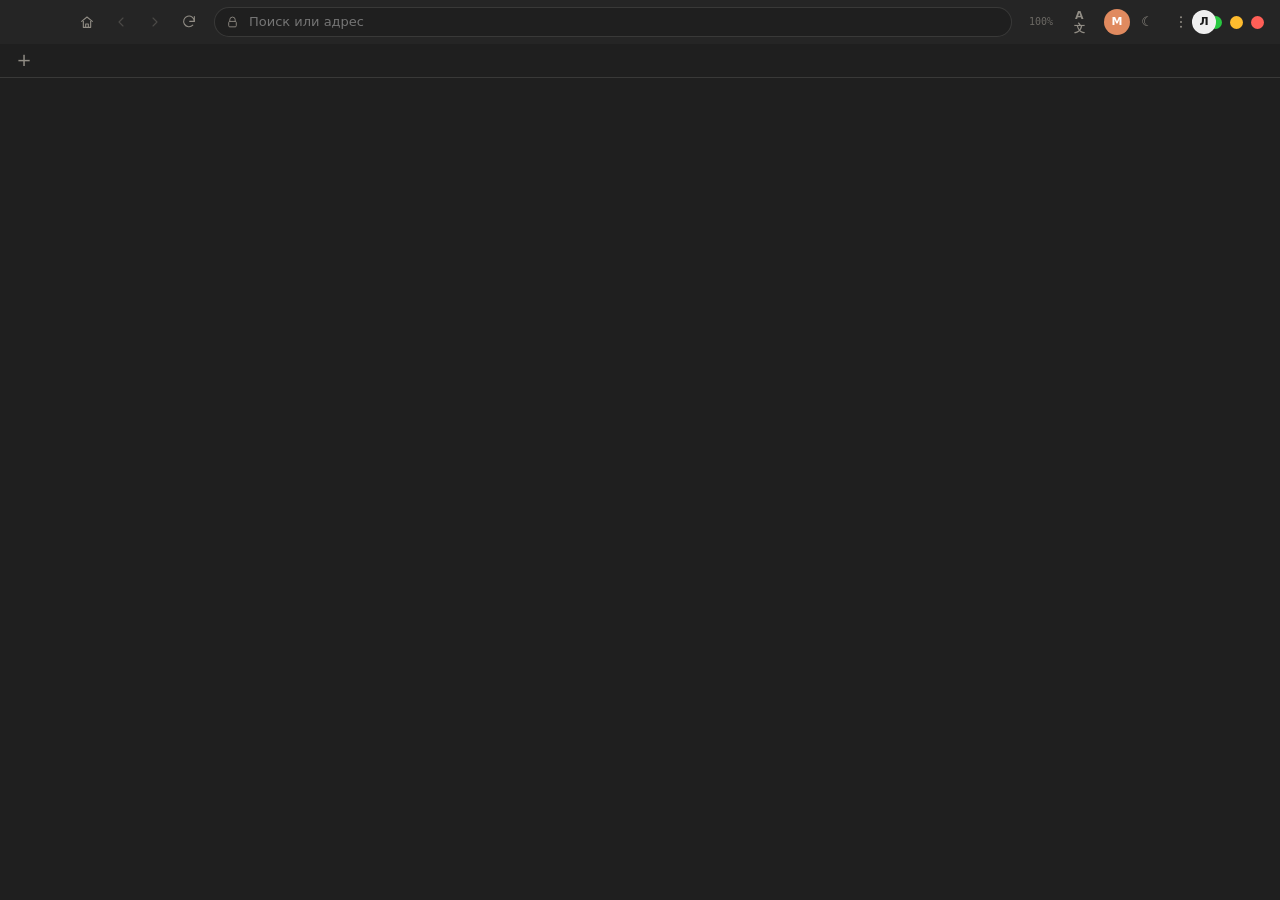
==== commit 1231f13d: "feat(ui): nav arrows after home; serve Servo history and title" ====
--- a/crates/rustle-ui/assets/chrome/index.html
+++ b/crates/rustle-ui/assets/chrome/index.html
@@ -28,7 +28,10 @@
     <button class="chrome-btn topbar-menu" type="button" id="topbar-menu" title="Настройки" aria-label="Настройки">
       <svg viewBox="0 0 24 24" aria-hidden="true"><path d="M5 7h14M5 12h14M5 17h14" fill="none" stroke="currentColor" stroke-width="1.8" stroke-linecap="round"/></svg>
     </button>
-    <button class="chrome-btn" type="button" id="back" data-cmd="nav.back" title="Назад (Alt+←)" aria-label="Назад" disabled>
+    <button class="chrome-btn" type="button" id="toolbar-home" title="На главную" aria-label="На главную">
+      <svg viewBox="0 0 24 24" aria-hidden="true"><path d="m4 11 8-6.5 8 6.5" fill="none" stroke="currentColor" stroke-width="1.65" stroke-linecap="round" stroke-linejoin="round"/><path d="M6.5 10.5V20h11v-9.5" fill="none" stroke="currentColor" stroke-width="1.65" stroke-linejoin="round"/><path d="M10 20v-5h4v5" fill="none" stroke="currentColor" stroke-width="1.65" stroke-linejoin="round"/></svg>
+    </button>
+  <button class="chrome-btn" type="button" id="back" data-cmd="nav.back" title="Назад (Alt+←)" aria-label="Назад" disabled>
       <svg viewBox="0 0 24 24" aria-hidden="true"><path d="M15 18l-6-6 6-6" fill="none" stroke="currentColor" stroke-width="1.65" stroke-linecap="round" stroke-linejoin="round"/></svg>
     </button>
     <button class="chrome-btn" type="button" id="forward" data-cmd="nav.forward" title="Вперёд (Alt+→)" aria-label="Вперёд" disabled>
@@ -38,10 +41,7 @@
       <svg class="icon-reload" viewBox="0 0 24 24" aria-hidden="true"><path d="M20 11a8 8 0 1 0-2.3 5.7" fill="none" stroke="currentColor" stroke-width="1.65" stroke-linecap="round"/><path d="M20 4v7h-7" fill="none" stroke="currentColor" stroke-width="1.65" stroke-linecap="round" stroke-linejoin="round"/></svg>
       <svg class="icon-spinner" viewBox="0 0 24 24" aria-hidden="true"><circle cx="12" cy="12" r="8" fill="none" stroke="currentColor" stroke-width="1.65" opacity="0.25"/><path d="M20 12a8 8 0 0 0-8-8" fill="none" stroke="currentColor" stroke-width="1.65" stroke-linecap="round"/></svg>
     </button>
-    <button class="chrome-btn" type="button" id="toolbar-home" title="На главную" aria-label="На главную">
-      <svg viewBox="0 0 24 24" aria-hidden="true"><path d="m4 11 8-6.5 8 6.5" fill="none" stroke="currentColor" stroke-width="1.65" stroke-linecap="round" stroke-linejoin="round"/><path d="M6.5 10.5V20h11v-9.5" fill="none" stroke="currentColor" stroke-width="1.65" stroke-linejoin="round"/><path d="M10 20v-5h4v5" fill="none" stroke="currentColor" stroke-width="1.65" stroke-linejoin="round"/></svg>
-    </button>
-
+  
     <div class="address">
       <span class="address__search" aria-hidden="true">
         <svg viewBox="0 0 24 24"><circle cx="11" cy="11" r="6.5" fill="none" stroke="currentColor" stroke-width="1.7"/><path d="m16 16 4 4" fill="none" stroke="currentColor" stroke-width="1.7" stroke-linecap="round"/></svg>
@@ -108,7 +108,7 @@
         <div class="newtab__brand">Rustle</div>
         <canvas class="newtab__particles" id="newtab-particles"></canvas>
       </div>
-      <p class="newtab__tagline">Минималистичный браузер. 0.41.25.</p>
+      <p class="newtab__tagline">Минималистичный браузер. 0.42.0.</p>
 
       <form class="newtab__search" id="newtab-search" role="search">
         <input class="newtab__input" id="newtab-query" type="text" placeholder="Поиск или адрес" autocomplete="off">
@@ -129,7 +129,7 @@
       </div>
     </aside>
     <div class="history-popover" id="history-popover" role="tooltip"></div>
-      <p class="newtab__hint">Вкладки, история, закладки и настройки уже работают. <span class="newtab__version" id="about" title="Версия">0.41.25</span></p>
+      <p class="newtab__hint">Вкладки, история, закладки и настройки уже работают. <span class="newtab__version" id="about" title="Версия">0.42.0</span></p>
     </div>
   </section>
 
@@ -191,19 +191,16 @@
         <button type="button" data-setting-target="setting-engine">Поисковик</button>
         <button type="button" data-setting-target="setting-theme">Тема</button>
         <button type="button" data-setting-target="setting-language">Язык</button>
-        <button type="button" data-setting-target="setting-particles">Частицы</button>
         <button type="button" data-setting-target="setting-startup">При запуске</button>
         <button type="button" data-setting-target="setting-https">HTTPS</button>
-        <button type="button" data-setting-target="setting-sidebar-width">Боковая панель</button>
+        <button type="button" data-setting-target="setting-engine-backend">Движок</button>
         <button type="button" data-setting-target="setting-adblock">Adblock</button>
         <button type="button" data-setting-target="setting-adblock-exceptions">Исключения</button>
         <button type="button" data-setting-target="setting-adblock-rules">Свои правила</button>
-        <button type="button" data-setting-target="setting-blocked-log">Журнал блокировок</button>
         <button type="button" data-setting-target="setting-profiles">Профили</button>
         <button type="button" data-setting-target="setting-topbar-style">Верхняя панель</button>
         <button type="button" data-setting-target="setting-window-controls">Кнопки окна</button>
         <button type="button" data-setting-target="setting-auto-suspend">Автосон</button>
-        <button type="button" data-setting-target="setting-sessions">Сессии</button>
 
         <div class="settings-nav__actions">
           <button id="clear-data" class="button" type="button">Очистить cookies и кэш</button>
@@ -246,27 +243,6 @@
             <option value="en">English</option>
           </select>
         </label>
-        <label class="settings__row">
-          <span>
-            <strong>Частицы на главной</strong>
-            <small>Распад логотипа и надписи Rustle.</small>
-          </span>
-          <input id="setting-particles" type="checkbox" checked>
-        </label>
-        <label class="settings__row settings__row--stack">
-          <span>
-            <strong>Интенсивность частиц</strong>
-            <small id="setting-particles-label">100%</small>
-          </span>
-          <input id="setting-particles-intensity" type="range" min="40" max="200" step="10" value="100">
-        </label>
-<label class="settings__row">
-          <span>
-            <strong>Ширина боковой панели</strong>
-            <small id="setting-sidebar-width-label">282 px</small>
-          </span>
-          <input id="setting-sidebar-width" type="range" min="72" max="282" step="1" value="282">
-        </label>
 <label class="settings__row">
         <span>
           <strong>При запуске</strong>
@@ -279,6 +255,17 @@
       </label>
       <label class="settings__row">
         <span>
+          <strong>Движок новых вкладок</strong>
+          <small>WebView2 или экспериментальный Obscura CDP.</small>
+        </span>
+        <select id="setting-engine-backend">
+          <option value="webview2">WebView2</option>
+          <option value="obscura">Obscura (CDP)</option>
+          <option value="servo">Servo (встроенное окно)</option>
+        </select>
+      </label>
+      <label class="settings__row">
+        <span>
           <strong>HTTPS-first</strong>
           <small>Пробовать HTTPS для HTTP-адресов, кроме localhost.</small>
         </span>
@@ -319,26 +306,8 @@
         </span>
         <input id="setting-clear-exit" type="checkbox">
       </label>
-      <div class="settings__row settings__row--stack">
-        <span>
-          <strong>Библиотека сессий</strong>
-          <small>Сохраняйте наборы вкладок с названием и превью.</small>
-        </span>
-        <div class="settings__session-create">
-          <input id="session-name" type="text" placeholder="Название сессии" autocomplete="off">
-          <input id="session-tags" type="text" placeholder="Теги через запятую" autocomplete="off">
-          <button id="session-save" class="button" type="button">Сохранить текущую</button>
-        </div>
-        <input id="session-filter" type="text" placeholder="Поиск по сессиям и тегам" autocomplete="off">
-        <div id="sessions-list" class="sessions-list"></div>
-      </div>
-      <div class="settings__row settings__row--stack">
-        <span>
-          <strong>Журнал блокировок</strong>
-          <small>Последние заблокированные запросы.</small>
-        </span>
-        <div id="blocked-list" class="blocked-list"></div>
-      </div>
+      
+      
       <label class="settings__row">
         <span>
           <strong>Верхняя панель</strong>
--- a/crates/rustle-ui/assets/chrome/chrome.css
+++ b/crates/rustle-ui/assets/chrome/chrome.css
@@ -2030,8 +2030,6 @@
 body.topbar-compact .topbar-menu { display: inline-flex; }
 body.topbar-compact #toolbar-home { display: inline-flex; }
 body.topbar-compact #profile-avatar,
-body.topbar-compact #back,
-body.topbar-compact #forward,
 body.topbar-compact #reload,
 body.topbar-compact .zoom-label,
 body.topbar-compact #translate-page,
@@ -2610,3 +2608,8 @@
 .history-stick:hover::before, .history-stick:focus-visible::before {
   background: var(--text);
 }
+
+body.topbar-compact #back,
+body.topbar-compact #forward {
+  display: inline-flex;
+}
